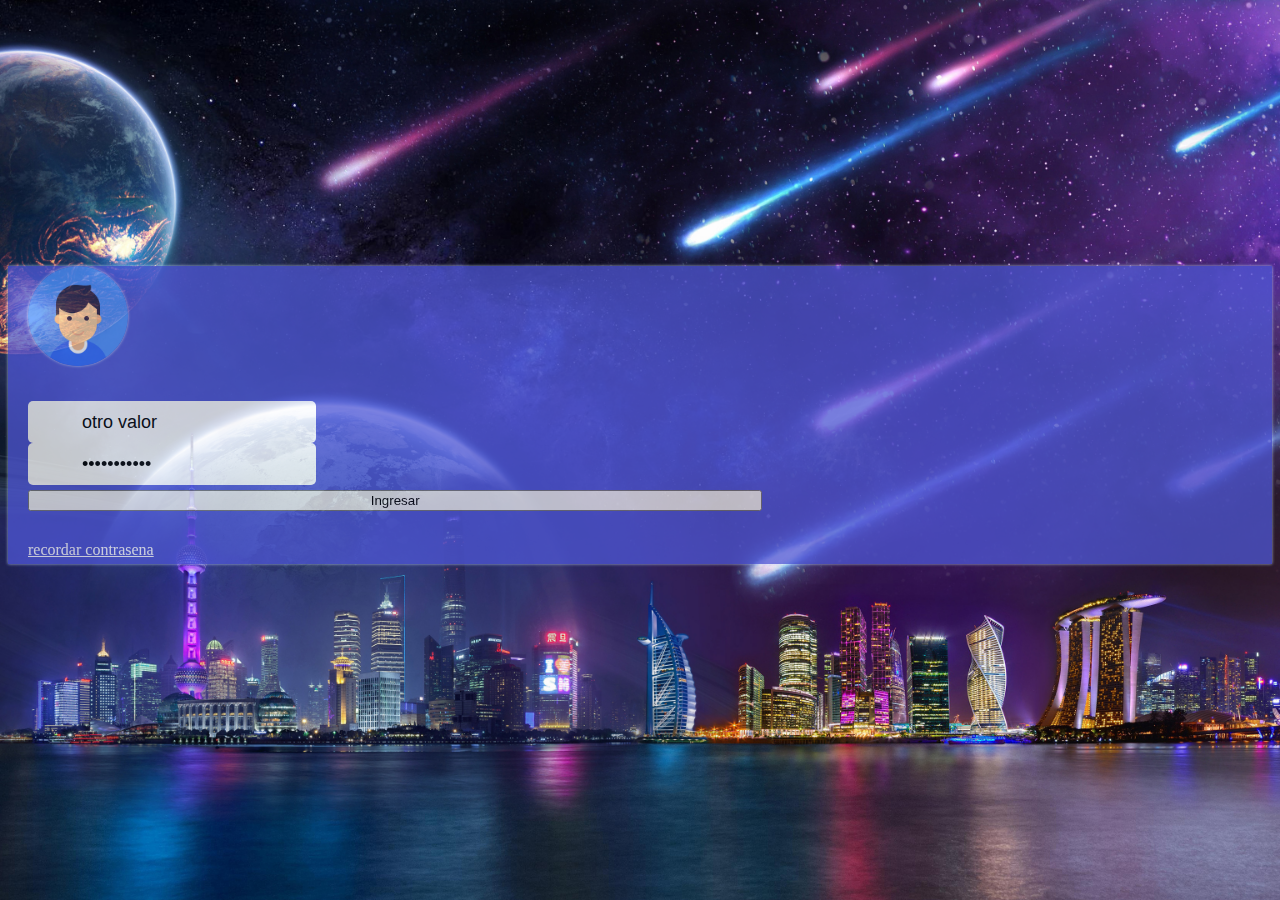
==== index.html @ c61b2d5c "Aqui dejo mis avances" ====
<html>
<head>
	<title> login </title>

	<!-- CSS only -->
<link rel="stylesheet" href="https://stackpath.bootstrapcdn.com/bootstrap/4.5.0/css/bootstrap.min.css" integrity="sha384-9aIt2nRpC12Uk9gS9baDl411NQApFmC26EwAOH8WgZl5MYYxFfc+NcPb1dKGj7Sk" crossorigin="anonymous">
<link rel="stylesheet" href="static/css/index.css">

<!-- JS, Popper.js, and jQuery -->
<script src="https://code.jquery.com/jquery-3.5.1.slim.min.js" integrity="sha384-DfXdz2htPH0lsSSs5nCTpuj/zy4C+OGpamoFVy38MVBnE+IbbVYUew+OrCXaRkfj" crossorigin="anonymous"></script>
<script src="https://cdn.jsdelivr.net/npm/popper.js@1.16.0/dist/umd/popper.min.js" integrity="sha384-Q6E9RHvbIyZFJoft+2mJbHaEWldlvI9IOYy5n3zV9zzTtmI3UksdQRVvoxMfooAo" crossorigin="anonymous"></script>
<script src="https://stackpath.bootstrapcdn.com/bootstrap/4.5.0/js/bootstrap.min.js" integrity="sha384-OgVRvuATP1z7JjHLkuOU7Xw704+h835Lr+6QL9UvYjZE3Ipu6Tp75j7Bh/kR0JKI" crossorigin="anonymous"></script>

</head>
<body>
	<div class="modal-dialog text-center">
		<div class="col-sm-8 main-section">
			<div class="modal-content">
				<div class="col-12 user-img">
					<img src="static/img/user.png"/>
					</div>

					<div id="mensaje"></div>

					<from class="col-12">
						<div class="form-group">
							<input type="text" id="usuario" value="otro valor" class="form-control mb-2 mr-sm-2" id="user-group" name ="username" placeholder="usuario">
						</div>
						<div class="form-group">
							<input type="password" id="password" value="sdfsdfsdfds" class="form-control mb-2 mr-sm-2" id="contrasena-gro" name="password" placeholder="contrasena">
						</div>
						<button id="btn_ingresar" type="button" class="btn btn-primary">
							<i class="fas fa-sign-in-alt"></i>  Ingresar
						</button>
					</from>
				<div class="col-12 forgot">
						<a href="#">recordar contrasena</a>
  			</div>

		</div>
	</div>

</div>


<script type="text/javascript">

	// esta es la funcion inicial
	let inicio = () => {
		$('#usuario').val('admin')
		$('#password').val('root')
	}

	// este es el evento para ejecutar el ready del cocument
	$(document).ready(() => {
		inicio()

		$('#btn_ingresar').click( () => {
			let usu = $('#usuario').val()
			let pass = $('#password').val()

			validar(usu, pass)
		})

		let validar = (usu1, pass1) => {
			let texto = ''
			$('#mensaje').html('')
			if( usu1 == 'Crisstainca' && pass1 =='america') {
				texto = '<div class="alert alert-warning">usuario correcto</div>'

				alert("Bienvenido " + usu1);
			}
			else{
					texto = '<div class="alert alert-warning">usuario incorrecto</div>'
								
			}
				$('#mensaje').html(texto)
		}

	})


</script>


</body>
</html>
---- static/css/index.css ----
body{
	background: url(../img/paisaje.jpg) no-repeat center fixed;
	background-size: cover;
}
.main-section{
	margin:0 auto;
	margin-top: 25%;
	padding: 0;
}
.modal-content{
	background-color: #4F57D6;
	opacity: .75;
	padding: 0 20px;
	box-shadow: 0px 0px 3px #CADCFF;
}
.user-img{
	margin-top: -50px;
	margin-bottom: 35px;
}
.user-img img{
	width: 100px;
	height: 100px;
	box-shadow: 0px 0px 3px #CADCFF;
	border-radius: 50%;
}
.form-group input{
	height: 42px;
	font-size: 18px;
	border: 0;
	padding-left: 54px;
	border-radius: 5px;
}
.form-group::before{
    font-family: "Font Awesome\ 5 Free";
		position:absolute;
		left: 28px;
		font-size: 22px;
		padding-top:4px;
}
.form-group#user-group::before{
	content: "\f007";  
}

.form-group#contrasena-group::before{
    content: "\f023";
}
button{
	width: 60%;
	margin: 5px 0 25;
}
.forgot{
	padding: 5px 0;
}
.forgot a{
	color: white;
}
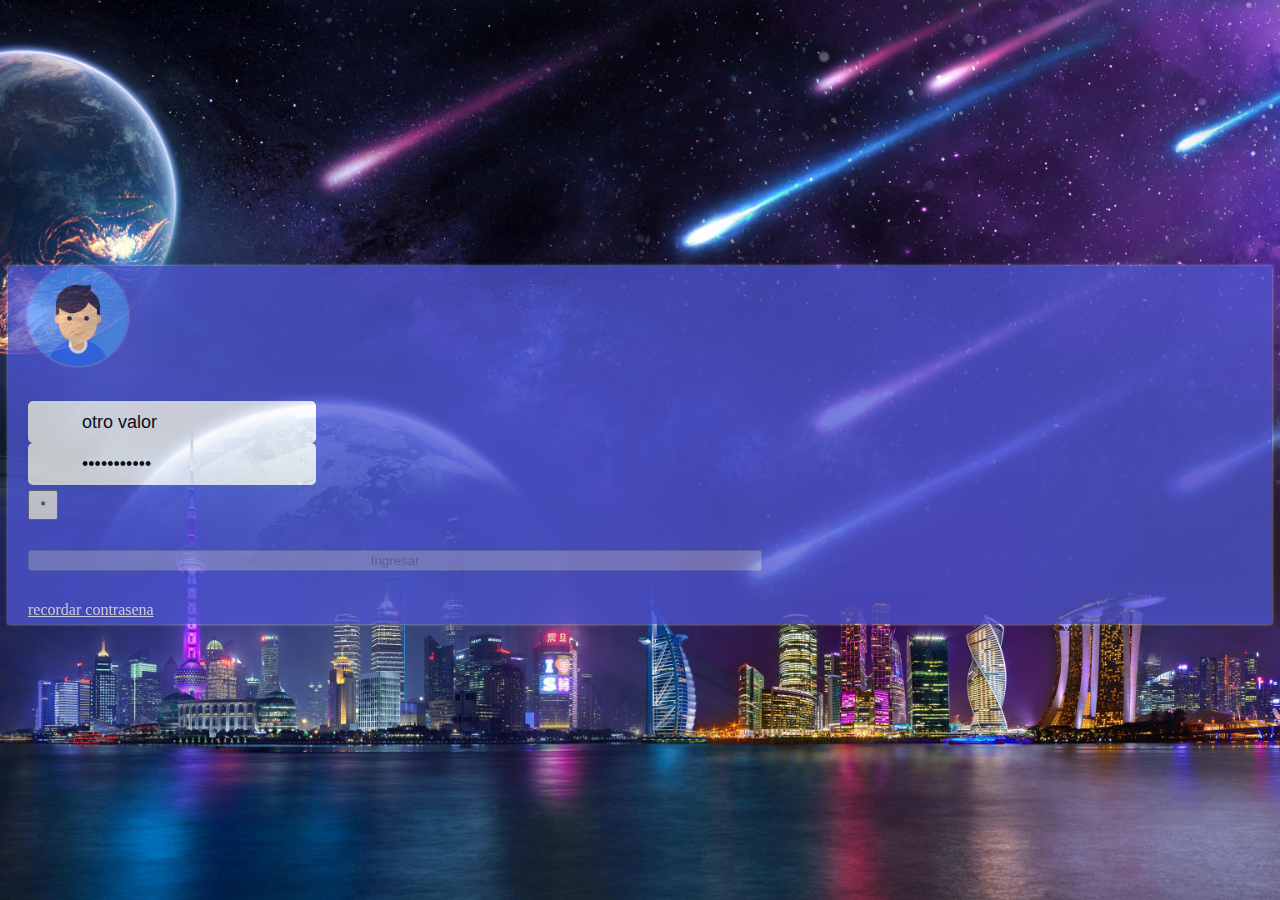
==== commit c9a730fd: "Los avances de la validacion del boton" ====
--- a/index.html
+++ b/index.html
@@ -10,6 +10,7 @@
 <script src="https://code.jquery.com/jquery-3.5.1.slim.min.js" integrity="sha384-DfXdz2htPH0lsSSs5nCTpuj/zy4C+OGpamoFVy38MVBnE+IbbVYUew+OrCXaRkfj" crossorigin="anonymous"></script>
 <script src="https://cdn.jsdelivr.net/npm/popper.js@1.16.0/dist/umd/popper.min.js" integrity="sha384-Q6E9RHvbIyZFJoft+2mJbHaEWldlvI9IOYy5n3zV9zzTtmI3UksdQRVvoxMfooAo" crossorigin="anonymous"></script>
 <script src="https://stackpath.bootstrapcdn.com/bootstrap/4.5.0/js/bootstrap.min.js" integrity="sha384-OgVRvuATP1z7JjHLkuOU7Xw704+h835Lr+6QL9UvYjZE3Ipu6Tp75j7Bh/kR0JKI" crossorigin="anonymous"></script>
+
 
 </head>
 <body>
@@ -24,12 +25,15 @@
 
 					<from class="col-12">
 						<div class="form-group">
-							<input type="text" id="usuario" value="otro valor" class="form-control mb-2 mr-sm-2" id="user-group" name ="username" placeholder="usuario">
+							<input type="text" id="usuario" value="otro valor" class="form-control mb-2 mr-sm-2" id="user-group" name ="username" autocomplete="off" placeholder="usuario" onInput="validarInput()">
 						</div>
 						<div class="form-group">
 							<input type="password" id="password" value="sdfsdfsdfds" class="form-control mb-2 mr-sm-2" id="contrasena-gro" name="password" placeholder="contrasena">
 						</div>
-						<button id="btn_ingresar" type="button" class="btn btn-primary">
+						<div class="col">
+  					  <button class="btn btn-primary" type="button" style="height:30px; width:30px;" onclick="mostrarContrasena()">*</button>
+						</div>
+						<button id="btn_ingresar" type="submit" disabled="true" class="btn btn-primary">
 							<i class="fas fa-sign-in-alt"></i>  Ingresar
 						</button>
 					</from>
@@ -47,8 +51,8 @@
 
 	// esta es la funcion inicial
 	let inicio = () => {
-		$('#usuario').val('admin')
-		$('#password').val('root')
+		$('#usuario').val('')
+		$('#password').val('')
 	}
 
 	// este es el evento para ejecutar el ready del cocument
@@ -72,12 +76,34 @@
 			}
 			else{
 					texto = '<div class="alert alert-warning">usuario incorrecto</div>'
-								
+
 			}
 				$('#mensaje').html(texto)
 		}
 
 	})
+
+	function mostrarContrasena(){
+		 var tipo = document.getElementById("password");
+		 if(tipo.type == "password"){
+				 tipo.type = "text";
+		 }else{
+				 tipo.type = "password";
+		 }
+ };
+
+$(document).ready(function(){
+     $('button[type="summit"]').attr('disabled','disabled');
+     $('input[type="text"]' && 'input[type="password"]').keypress(function(){
+            if($(this).val() != ''){
+               $('button[type="submit"]').removeAttr('disabled' , false);
+            }
+						else{
+
+								$('button[type="submit"]').attr('disabled', true);
+						}
+     });
+ });
 
 
 </script>
--- a/static/css/index.css
+++ b/static/css/index.css
@@ -38,7 +38,7 @@
 		padding-top:4px;
 }
 .form-group#user-group::before{
-	content: "\f007";  
+	content: "\f007";
 }
 
 .form-group#contrasena-group::before{
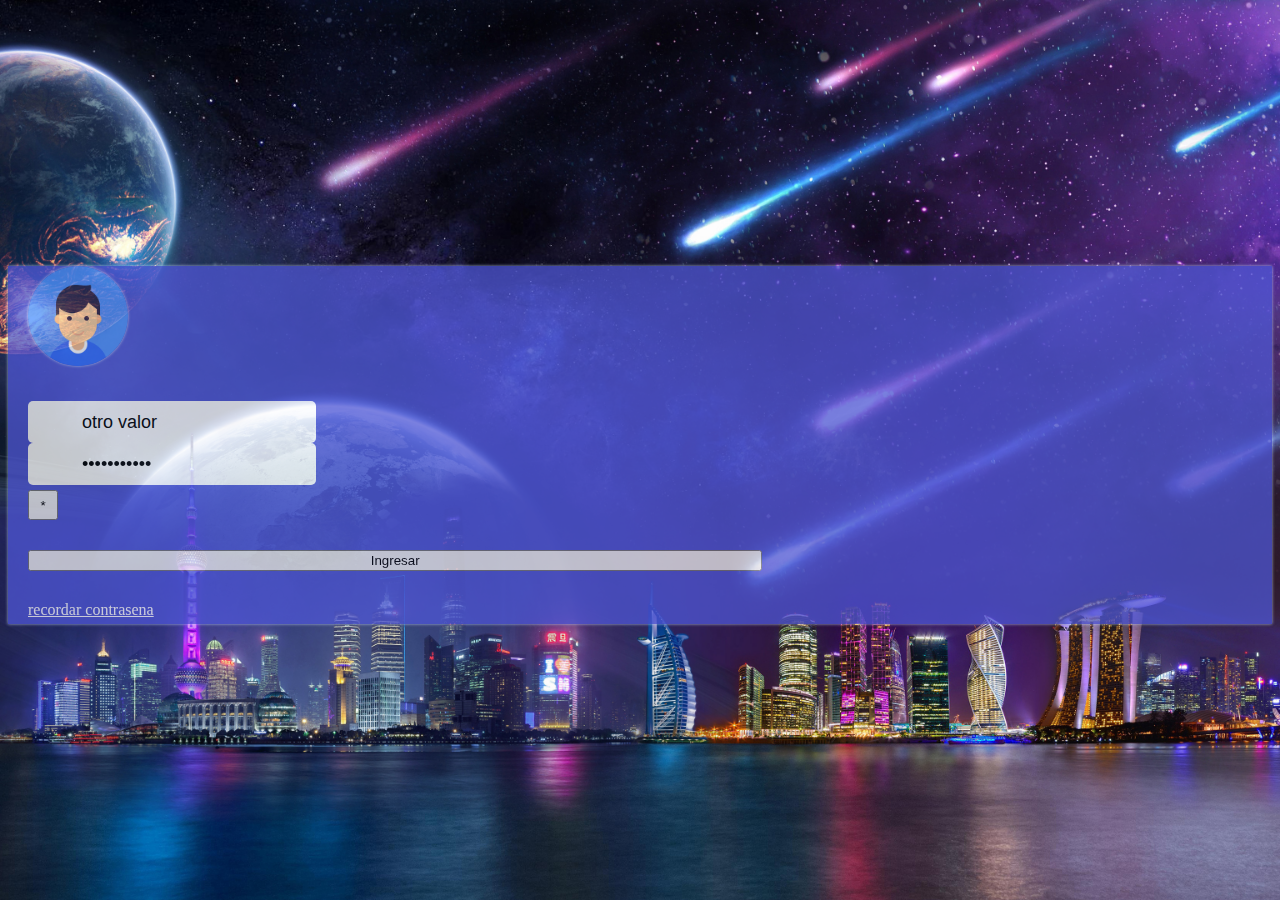
==== commit df6108d7: "Los nuevos cambios" ====
--- a/index.html
+++ b/index.html
@@ -10,7 +10,6 @@
 <script src="https://code.jquery.com/jquery-3.5.1.slim.min.js" integrity="sha384-DfXdz2htPH0lsSSs5nCTpuj/zy4C+OGpamoFVy38MVBnE+IbbVYUew+OrCXaRkfj" crossorigin="anonymous"></script>
 <script src="https://cdn.jsdelivr.net/npm/popper.js@1.16.0/dist/umd/popper.min.js" integrity="sha384-Q6E9RHvbIyZFJoft+2mJbHaEWldlvI9IOYy5n3zV9zzTtmI3UksdQRVvoxMfooAo" crossorigin="anonymous"></script>
 <script src="https://stackpath.bootstrapcdn.com/bootstrap/4.5.0/js/bootstrap.min.js" integrity="sha384-OgVRvuATP1z7JjHLkuOU7Xw704+h835Lr+6QL9UvYjZE3Ipu6Tp75j7Bh/kR0JKI" crossorigin="anonymous"></script>
-
 
 </head>
 <body>
@@ -25,15 +24,15 @@
 
 					<from class="col-12">
 						<div class="form-group">
-							<input type="text" id="usuario" value="otro valor" class="form-control mb-2 mr-sm-2" id="user-group" name ="username" autocomplete="off" placeholder="usuario" onInput="validarInput()">
+							<input type="text" id="usuario" value="otro valor" class="form-control mb-2 mr-sm-2" name ="username" autocomplete="off" placeholder="usuario">
 						</div>
 						<div class="form-group">
-							<input type="password" id="password" value="sdfsdfsdfds" class="form-control mb-2 mr-sm-2" id="contrasena-gro" name="password" placeholder="contrasena">
+							<input type="password" id="password" value="sdfsdfsdfds" class="form-control mb-2 mr-sm-2" name="password" placeholder="contrasena">
 						</div>
 						<div class="col">
   					  <button class="btn btn-primary" type="button" style="height:30px; width:30px;" onclick="mostrarContrasena()">*</button>
 						</div>
-						<button id="btn_ingresar" type="submit" disabled="true" class="btn btn-primary">
+						<button id="btn_ingresar" type="submit" class="btn btn-primary">
 							<i class="fas fa-sign-in-alt"></i>  Ingresar
 						</button>
 					</from>
@@ -45,7 +44,6 @@
 	</div>
 
 </div>
-
 
 <script type="text/javascript">
 
@@ -92,22 +90,28 @@
 		 }
  };
 
-$(document).ready(function(){
-     $('button[type="summit"]').attr('disabled','disabled');
-     $('input[type="text"]' && 'input[type="password"]').keypress(function(){
-            if($(this).val() != ''){
-               $('button[type="submit"]').removeAttr('disabled' , false);
-            }
-						else{
+//Aqui se habilita y deshabilita el boton Ingresar
+ $(document).ready(function(){
+	 let b_ingresar = $('#btn_ingresar')
+	 let user = $('#usuario')
+	 let pasw = $('#password')
 
-								$('button[type="submit"]').attr('disabled', true);
-						}
-     });
+ 	 b_ingresar.attr('disabled','false');
+   $(this).keyup(function(){
+   	if(user.val() !='' && pasw.val() != ''){
+    	 b_ingresar.removeAttr('disabled' , false);
+    }
+		else{
+			 b_ingresar.attr('disabled', true);
+		}
+	 });
  });
 
+ function validarInput() {
+  document.getElementById("btn_ingresar").disabled = !document.getElementById("quanti").value.length;
+}
 
 </script>
 
-
 </body>
 </html>
